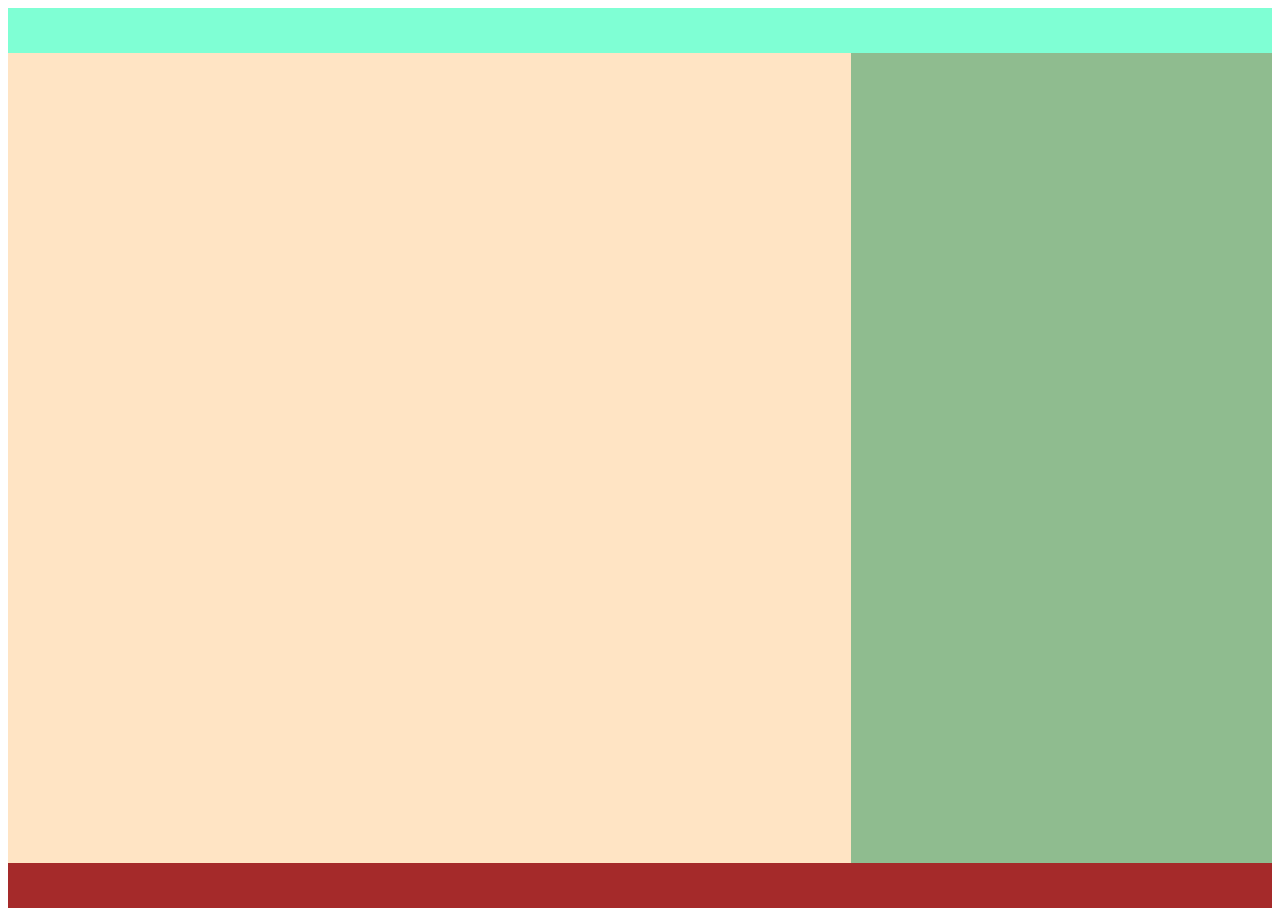
==== index.html @ c7158688 "implement layout for mobile and desktop adaptation" ====
<!DOCTYPE html>

<html>
    <head>
        <meta charset="utf-8">
        <meta http-equiv="X-UA-Compatible" content="IE=edge">
        <title>Udacity Landing Page</title>
        <meta name="description" content="">
        <meta name="viewport" content="width=device-width, initial-scale=1">
        <link rel="stylesheet" href="css/styles.css">
        <link rel="stylesheet" href="css/small-screen.css">
        <link rel="stylesheet" href="css/medium-screen.css">
        <link rel="stylesheet" href="css/large-screen.css">
    </head>
    <body>
        <header></header>
        <main></main>
        <aside></aside>
        <footer></footer>
        <script src="js/app.js" async defer></script>
    </body>
</html>
---- css/styles.css ----
html {
    height: 100%;
}

body {
    height: 100%;
    display: grid;
}

header {
    grid-area: head;
    background-color: aquamarine;
}

main {
    grid-area: main;
    background-color: bisque;
}

aside {
    grid-area: side;
    background-color: darkseagreen;
}

footer {
    grid-area: foot;
    background-color: brown;
}
---- css/small-screen.css ----
@media screen and (max-width:500px) {
    body {
    grid-template-areas: "head head head head head head"
        "side side side side side side"
        "main main main main main main"
        "foot foot foot foot foot foot";
    grid-template-rows: 5% 20% 70% 5%;
}





}
---- css/medium-screen.css ----
@media screen 
and (min-width: 501px) 
and (max-width:900px) {
    
    body {
        grid-template-areas: "head head head head head head"
                                "main main main main main side"
                                "foot foot foot foot foot foot";
        grid-template-rows: 5% 90% 5%;
    }

}
---- css/large-screen.css ----
@media screen 
and (min-width: 901px) 
{
    
    body {
        grid-template-areas: "head head head head head head"
                                "main main main main side side"
                                "foot foot foot foot foot foot";
        grid-template-rows: 5% 90% 5%;
    }

}
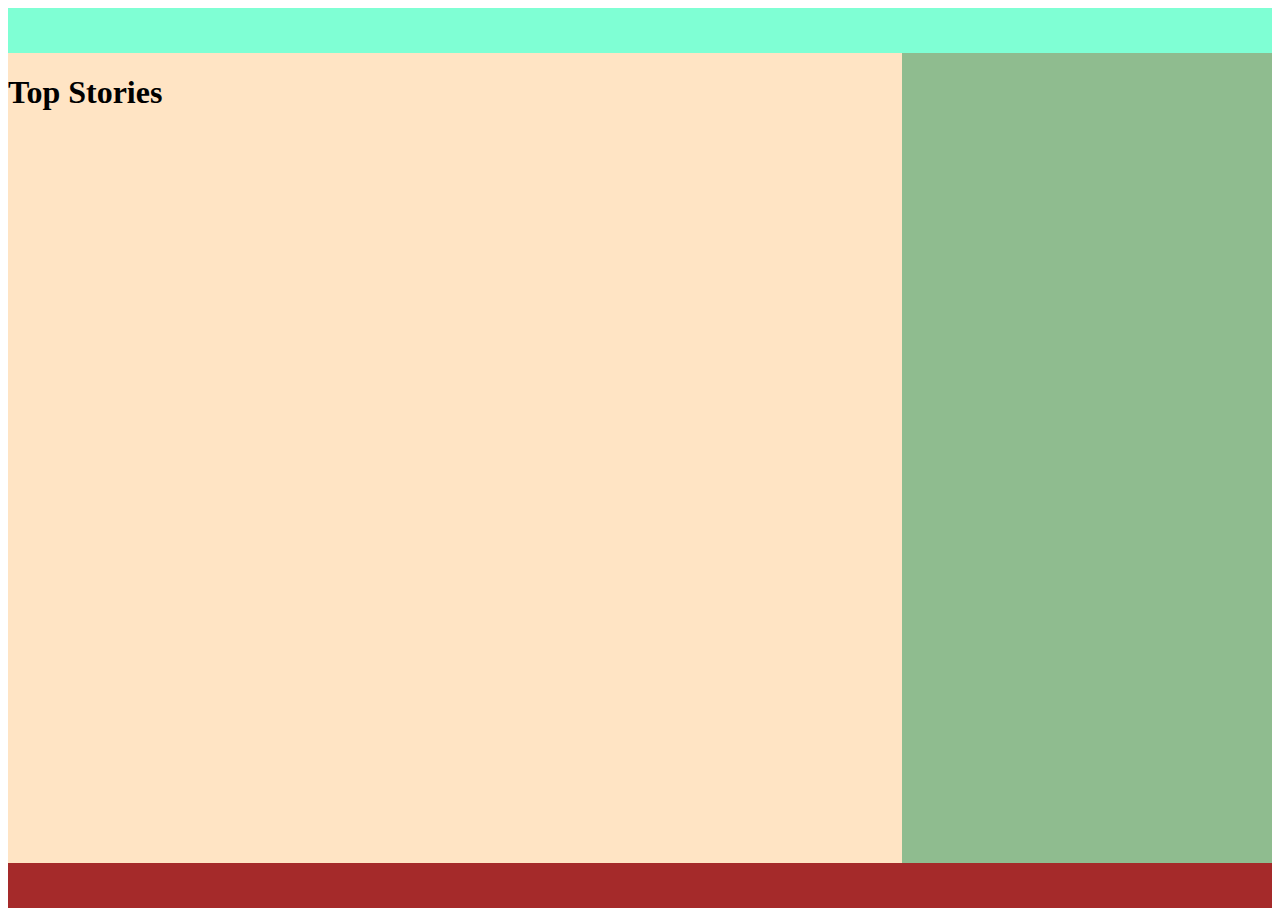
==== commit 23b8bfa3: "news api set up, sections added to html to display" ====
--- a/index.html
+++ b/index.html
@@ -14,7 +14,10 @@
     </head>
     <body>
         <header></header>
-        <main></main>
+        <main>
+            <section><h1 class="headline-heading" >Top Stories</h1></section>
+            <section id="headline-showcase"></section>
+        </main>
         <aside></aside>
         <footer></footer>
         <script src="js/app.js" async defer></script>
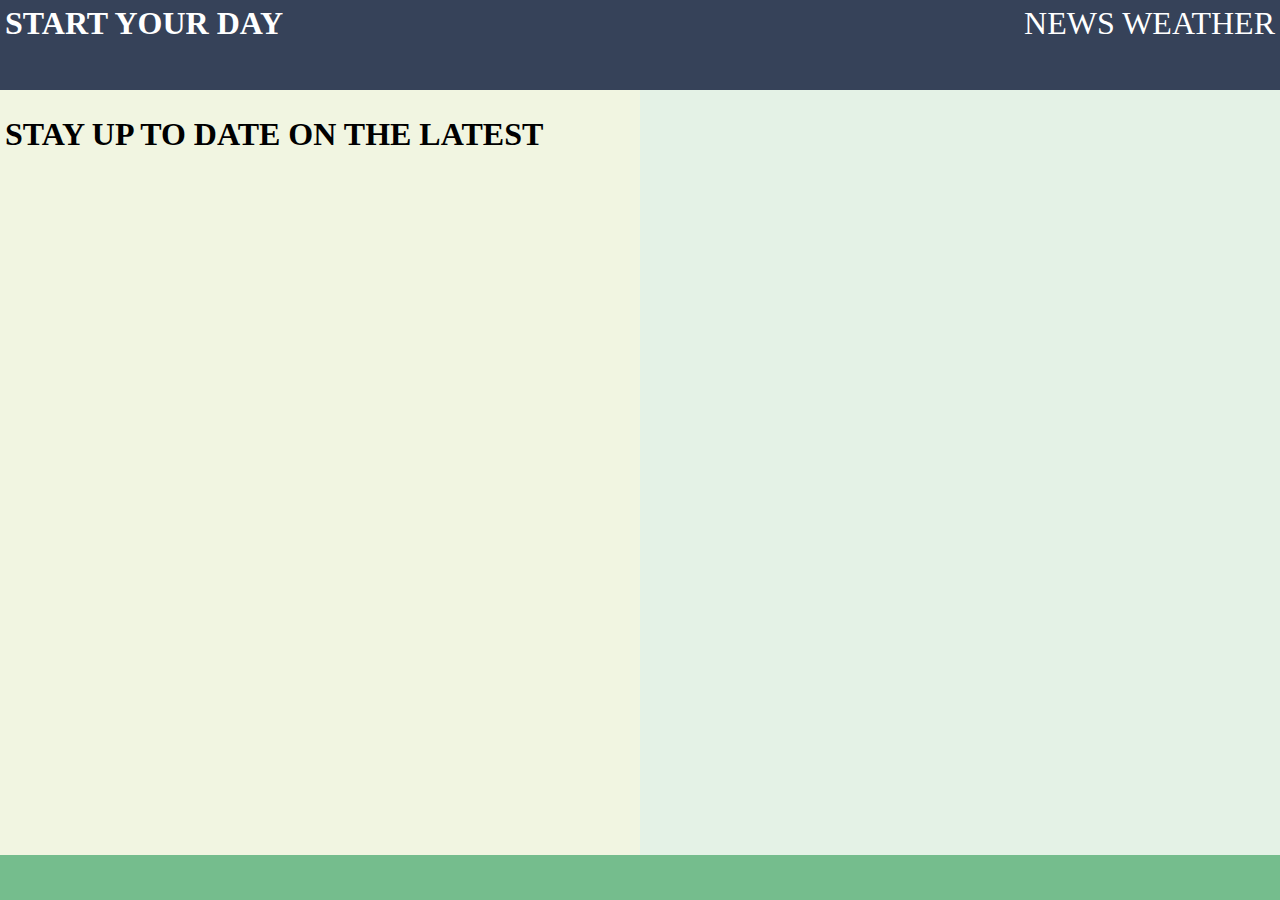
==== commit f9c97957: "styling updates, colors , layout" ====
--- a/index.html
+++ b/index.html
@@ -8,14 +8,19 @@
         <meta name="description" content="">
         <meta name="viewport" content="width=device-width, initial-scale=1">
         <link rel="stylesheet" href="css/styles.css">
-        <link rel="stylesheet" href="css/small-screen.css">
-        <link rel="stylesheet" href="css/medium-screen.css">
-        <link rel="stylesheet" href="css/large-screen.css">
     </head>
     <body>
-        <header></header>
+        <header>
+            <h1 id="page-title">START YOUR DAY</h1>
+            <div id="nav-div">
+                <nav>
+                    <a>NEWS</a>
+                    <a>WEATHER</a>
+                </nav>
+            </div>
+        </header>
         <main>
-            <section><h1 class="headline-heading" >Top Stories</h1></section>
+            <section><h1 class="headline-heading" >STAY UP TO DATE ON THE LATEST</h1></section>
             <section id="headline-showcase"></section>
         </main>
         <aside></aside>
--- a/css/styles.css
+++ b/css/styles.css
@@ -1,3 +1,7 @@
+@import url('../css/small-screen.css');
+@import url('../css/medium-screen.css');
+@import url('../css/large-screen.css');
+
 html {
     height: 100%;
 }
@@ -5,24 +9,53 @@
 body {
     height: 100%;
     display: grid;
+    grid-template-columns: repeat(6,1fr);
+    margin: 0;
 }
 
 header {
     grid-area: head;
-    background-color: aquamarine;
+    background-color: #364259;
+    display: grid;
+    grid-template-columns: 1fr 1fr;
+    grid-template-areas: 'title nav';
+    grid-template-rows: 100%;
+    /* justify-content: end;
+    align-items: center; */
+    color:white;
+    padding: 5px;
 }
 
 main {
     grid-area: main;
-    background-color: bisque;
+    background-color: #F1F5E1;
+    overflow: scroll;
+    padding: 5px;
 }
 
 aside {
     grid-area: side;
-    background-color: darkseagreen;
+    background-color: #E4F2E6;
 }
 
 footer {
     grid-area: foot;
-    background-color: brown;
+    background-color: #75BD8D;
+}
+
+.story-img{
+    max-width: 300px;
+}
+
+#page-title{
+    grid-area: title;
+    margin: 0;
+}
+
+#nav-div{
+    grid-area: nav;
+    text-decoration: none;
+    font-size: 2rem;
+    display: flex;
+    justify-content: end;
 }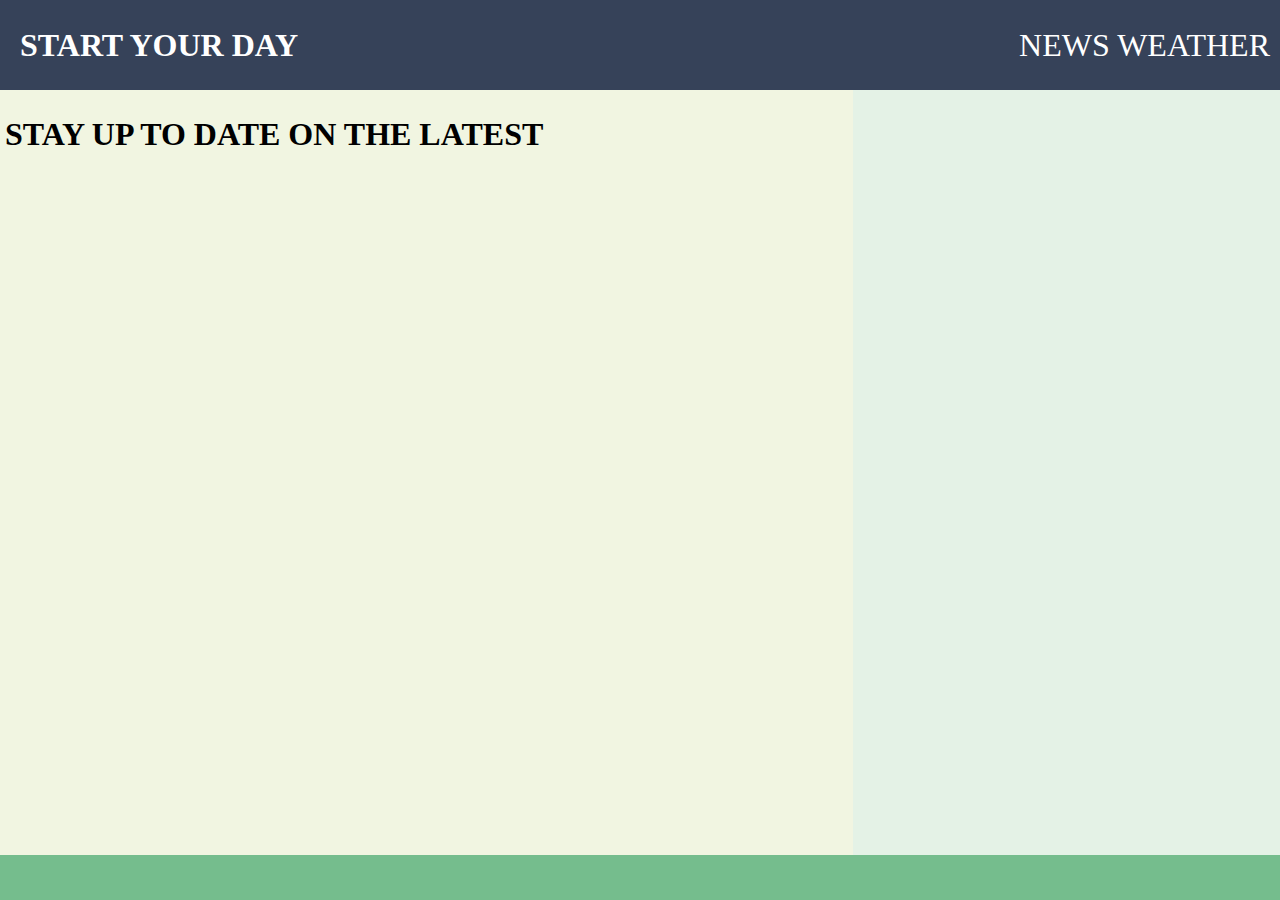
==== commit bc5cbe8a: "weather api integration" ====
--- a/index.html
+++ b/index.html
@@ -23,7 +23,12 @@
             <section><h1 class="headline-heading" >STAY UP TO DATE ON THE LATEST</h1></section>
             <section id="headline-showcase"></section>
         </main>
-        <aside></aside>
+        <aside id="weather-section">
+            <section id="weather-icon">
+            </section>
+            <section id="weather-temp">
+            </section>
+        </aside>
         <footer></footer>
         <script src="js/app.js" async defer></script>
     </body>
--- a/css/styles.css
+++ b/css/styles.css
@@ -20,10 +20,9 @@
     grid-template-columns: 1fr 1fr;
     grid-template-areas: 'title nav';
     grid-template-rows: 100%;
-    /* justify-content: end;
-    align-items: center; */
+    align-items: center;
     color:white;
-    padding: 5px;
+    padding: 10px;
 }
 
 main {
@@ -36,6 +35,7 @@
 aside {
     grid-area: side;
     background-color: #E4F2E6;
+    display: grid;
 }
 
 footer {
@@ -49,7 +49,7 @@
 
 #page-title{
     grid-area: title;
-    margin: 0;
+    margin: 0 10px;
 }
 
 #nav-div{
@@ -58,4 +58,19 @@
     font-size: 2rem;
     display: flex;
     justify-content: end;
+    align-items: center;
+}
+
+#weather-icon {
+    grid-area: icon;
+    display: flex;
+    align-items: center;
+    justify-content: center;
+}
+
+#weather-temp {
+    display: flex;
+    align-items: center;
+    justify-content: center;
+    grid-area: temp;
 }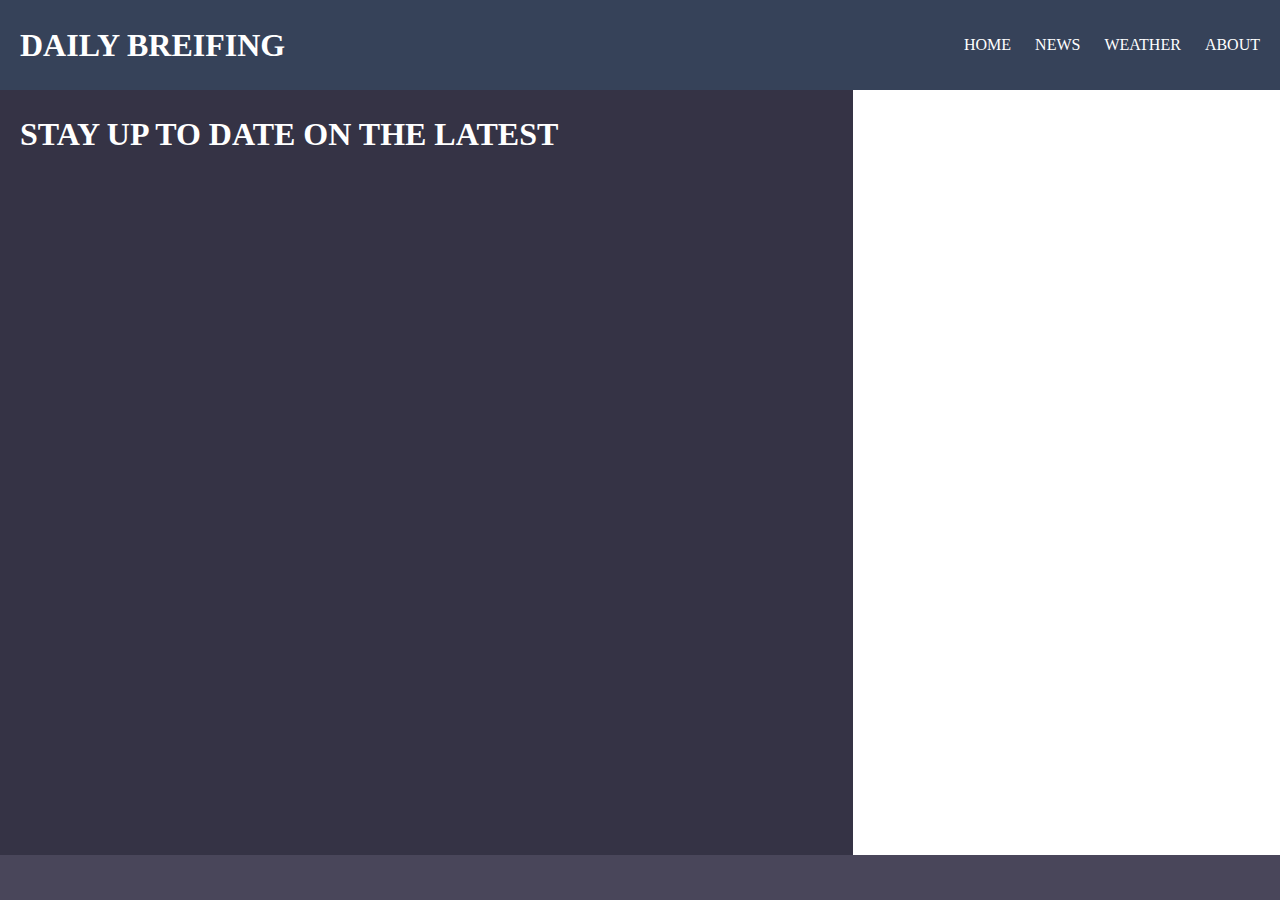
==== commit b614f3f2: "news page set up" ====
--- a/index.html
+++ b/index.html
@@ -5,28 +5,27 @@
         <meta charset="utf-8">
         <meta http-equiv="X-UA-Compatible" content="IE=edge">
         <title>Udacity Landing Page</title>
-        <meta name="description" content="">
         <meta name="viewport" content="width=device-width, initial-scale=1">
         <link rel="stylesheet" href="css/styles.css">
     </head>
     <body>
         <header>
-            <h1 id="page-title">START YOUR DAY</h1>
+            <h1 id="page-title">DAILY BREIFING</h1>
             <div id="nav-div">
                 <nav>
-                    <a>NEWS</a>
+                    <a href="index.html">HOME</a>
+                    <a href="static/news.html">NEWS</a>
                     <a>WEATHER</a>
+                    <a>ABOUT</a>
                 </nav>
             </div>
         </header>
-        <main>
+        <main id="home-section">
             <section><h1 class="headline-heading" >STAY UP TO DATE ON THE LATEST</h1></section>
             <section id="headline-showcase"></section>
         </main>
         <aside id="weather-section">
-            <section id="weather-icon">
-            </section>
-            <section id="weather-temp">
+            <section id="weather-main">
             </section>
         </aside>
         <footer></footer>
--- a/css/styles.css
+++ b/css/styles.css
@@ -1,6 +1,7 @@
 @import url('../css/small-screen.css');
 @import url('../css/medium-screen.css');
 @import url('../css/large-screen.css');
+@import url('../css/news.css');
 
 html {
     height: 100%;
@@ -17,9 +18,6 @@
     grid-area: head;
     background-color: #364259;
     display: grid;
-    grid-template-columns: 1fr 1fr;
-    grid-template-areas: 'title nav';
-    grid-template-rows: 100%;
     align-items: center;
     color:white;
     padding: 10px;
@@ -27,20 +25,21 @@
 
 main {
     grid-area: main;
-    background-color: #F1F5E1;
+    background-color: #353345;
     overflow: scroll;
     padding: 5px;
+    color: white;
 }
 
-aside {
+#weather-section {
     grid-area: side;
-    background-color: #E4F2E6;
     display: grid;
+    color: #0b0a4d;
 }
 
 footer {
     grid-area: foot;
-    background-color: #75BD8D;
+    background-color: #49465a;
 }
 
 .story-img{
@@ -55,22 +54,48 @@
 #nav-div{
     grid-area: nav;
     text-decoration: none;
-    font-size: 2rem;
+    font-size: 1rem;
     display: flex;
-    justify-content: end;
+    
     align-items: center;
 }
 
-#weather-icon {
-    grid-area: icon;
-    display: flex;
+#weather-main {
+    display:grid;
+    grid-template-areas: "icon temp";
+    grid-area: wmain;
     align-items: center;
-    justify-content: center;
+    justify-content:space-evenly;
 }
 
-#weather-temp {
-    display: flex;
-    align-items: center;
-    justify-content: center;
+#icon {
+    grid-area: icon;
+}
+
+#temp {
     grid-area: temp;
+}
+
+#details {
+    text-align:center;
+}
+
+nav > a {
+    margin: 0 10px;
+    text-decoration: none;
+    color: white;
+}
+
+
+.headline {
+    padding: 15px;
+}
+
+.headline:hover {
+    opacity: .5;
+    transition-duration: .1s;
+}
+
+.headline-heading{
+    margin-left: 15px;
 }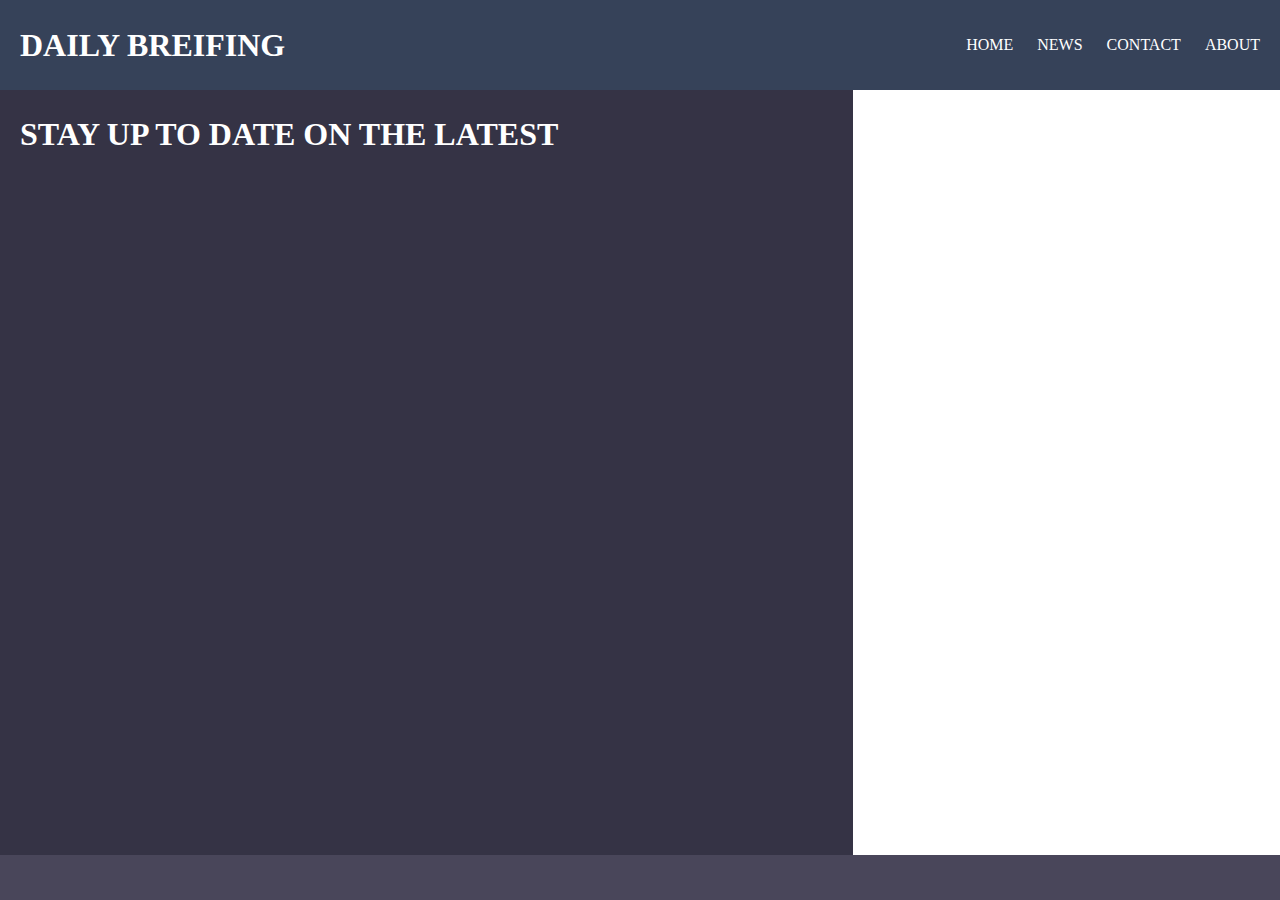
==== commit fb0aac6d: "contact & about pages added/ styling" ====
--- a/index.html
+++ b/index.html
@@ -13,10 +13,10 @@
             <h1 id="page-title">DAILY BREIFING</h1>
             <div id="nav-div">
                 <nav>
-                    <a href="index.html">HOME</a>
+                    <a>HOME</a>
                     <a href="static/news.html">NEWS</a>
-                    <a>WEATHER</a>
-                    <a>ABOUT</a>
+                    <a href="contact.html">CONTACT</a>
+                    <a href="static/about.html">ABOUT</a>
                 </nav>
             </div>
         </header>
--- a/css/styles.css
+++ b/css/styles.css
@@ -2,6 +2,7 @@
 @import url('../css/medium-screen.css');
 @import url('../css/large-screen.css');
 @import url('../css/news.css');
+@import url('../css/about.css');
 
 html {
     height: 100%;
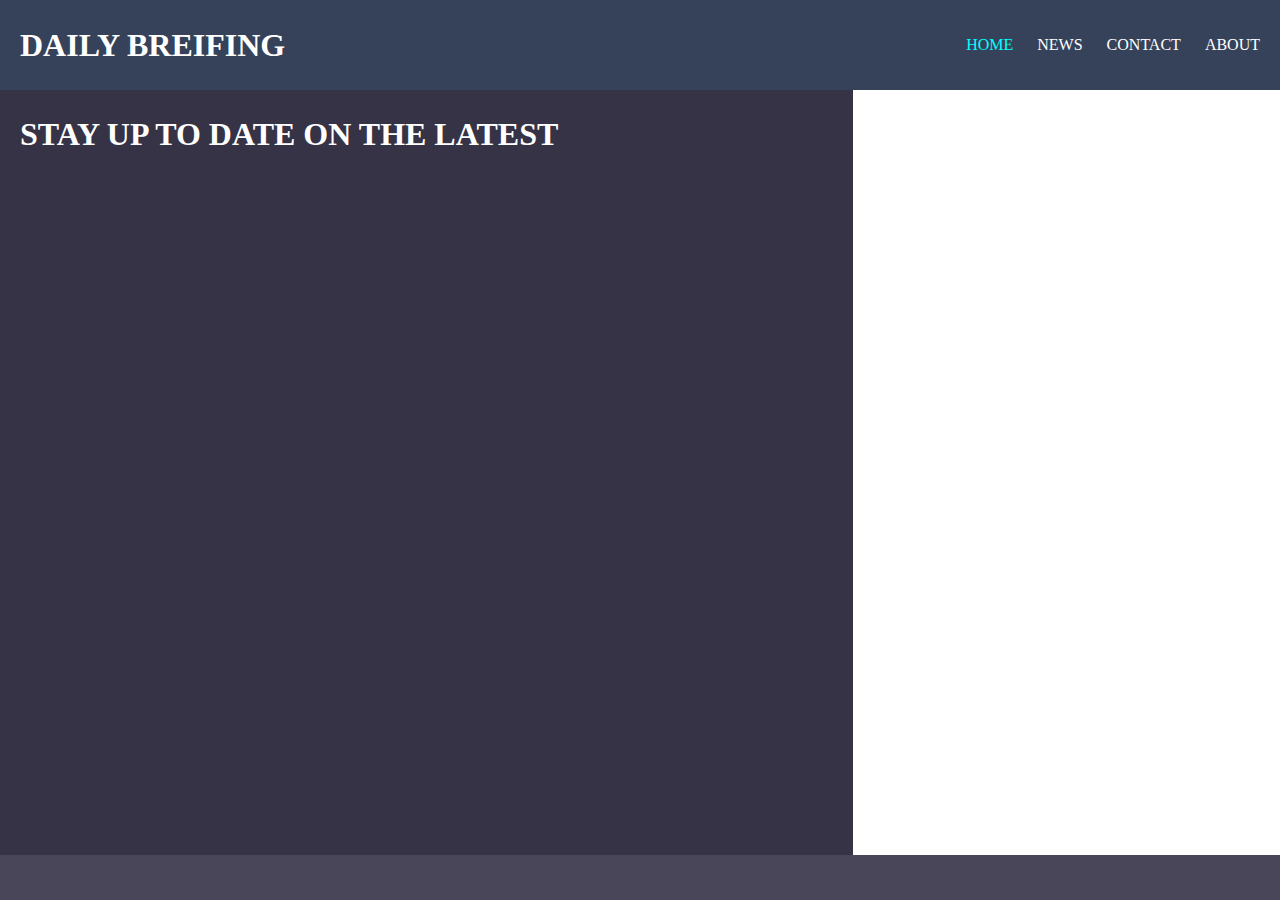
==== commit da983936: "conversion to single page or submission" ====
--- a/index.html
+++ b/index.html
@@ -13,10 +13,10 @@
             <h1 id="page-title">DAILY BREIFING</h1>
             <div id="nav-div">
                 <nav>
-                    <a>HOME</a>
-                    <a href="static/news.html">NEWS</a>
-                    <a href="contact.html">CONTACT</a>
-                    <a href="static/about.html">ABOUT</a>
+                    <a name="home" class="nav-button active">HOME</a>
+                    <a name="news" class="nav-button" >NEWS</a>
+                    <a name="contact" class="nav-button">CONTACT</a>
+                    <a name="about" class="nav-button">ABOUT</a>
                 </nav>
             </div>
         </header>
--- a/css/styles.css
+++ b/css/styles.css
@@ -99,4 +99,8 @@
 
 .headline-heading{
     margin-left: 15px;
+}
+
+.active {
+    color:cyan;
 }